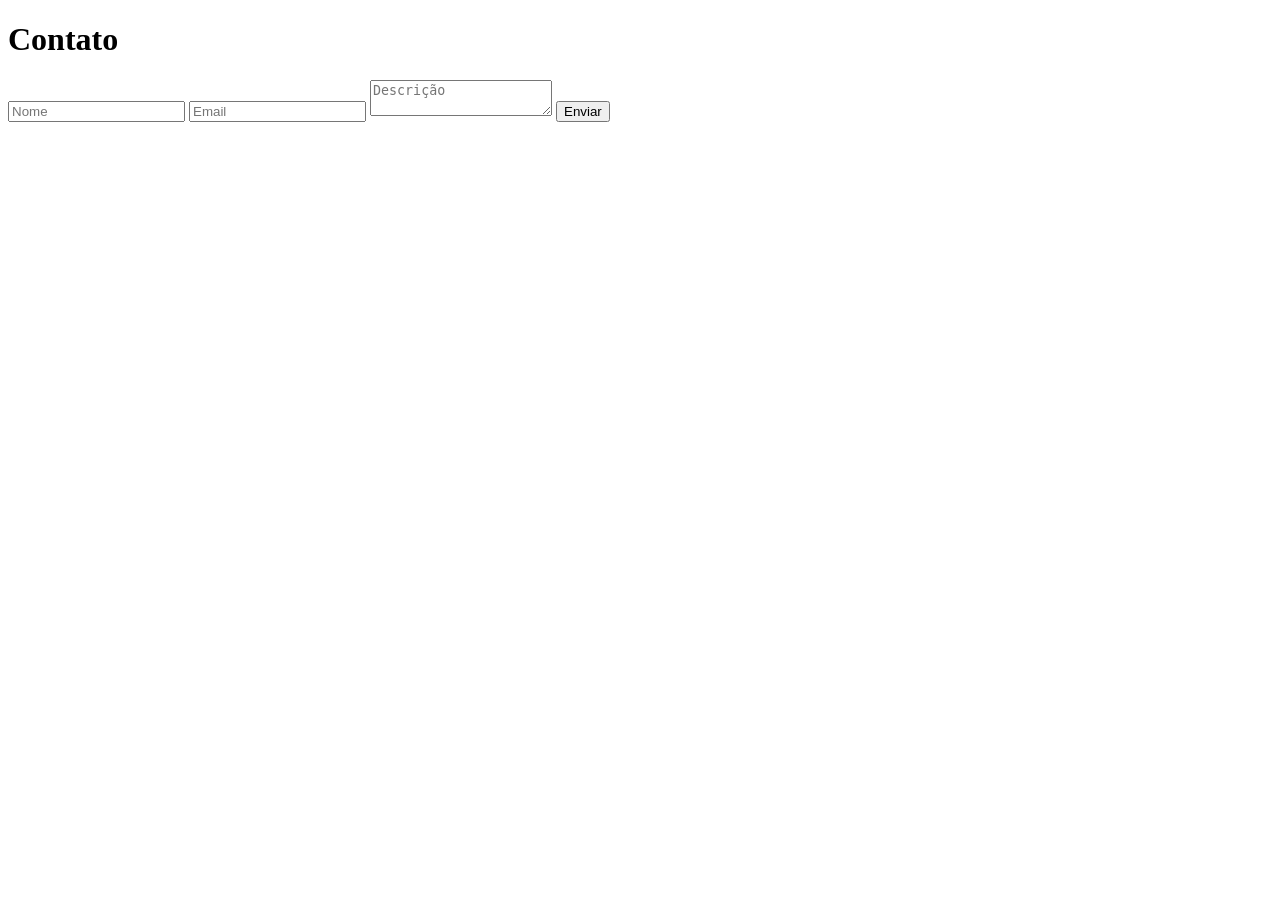
==== pages/contato.html @ a3468492 "FEAT: estrutura do contato" ====
<!DOCTYPE html>
<html lang="pt-br">
<head>
<meta charset="UTF-8">
<link rel="stylesheet" href="../assets/css/estilo.css">
<title>Contato</title>
</head>
<body>

<h1>Contato</h1>

<form>
<input type="text" placeholder="Nome">
<input type="email" placeholder="Email">
<textarea placeholder="Descrição"></textarea>
<button type="submit">Enviar</button>
</form>

</body>
</html>
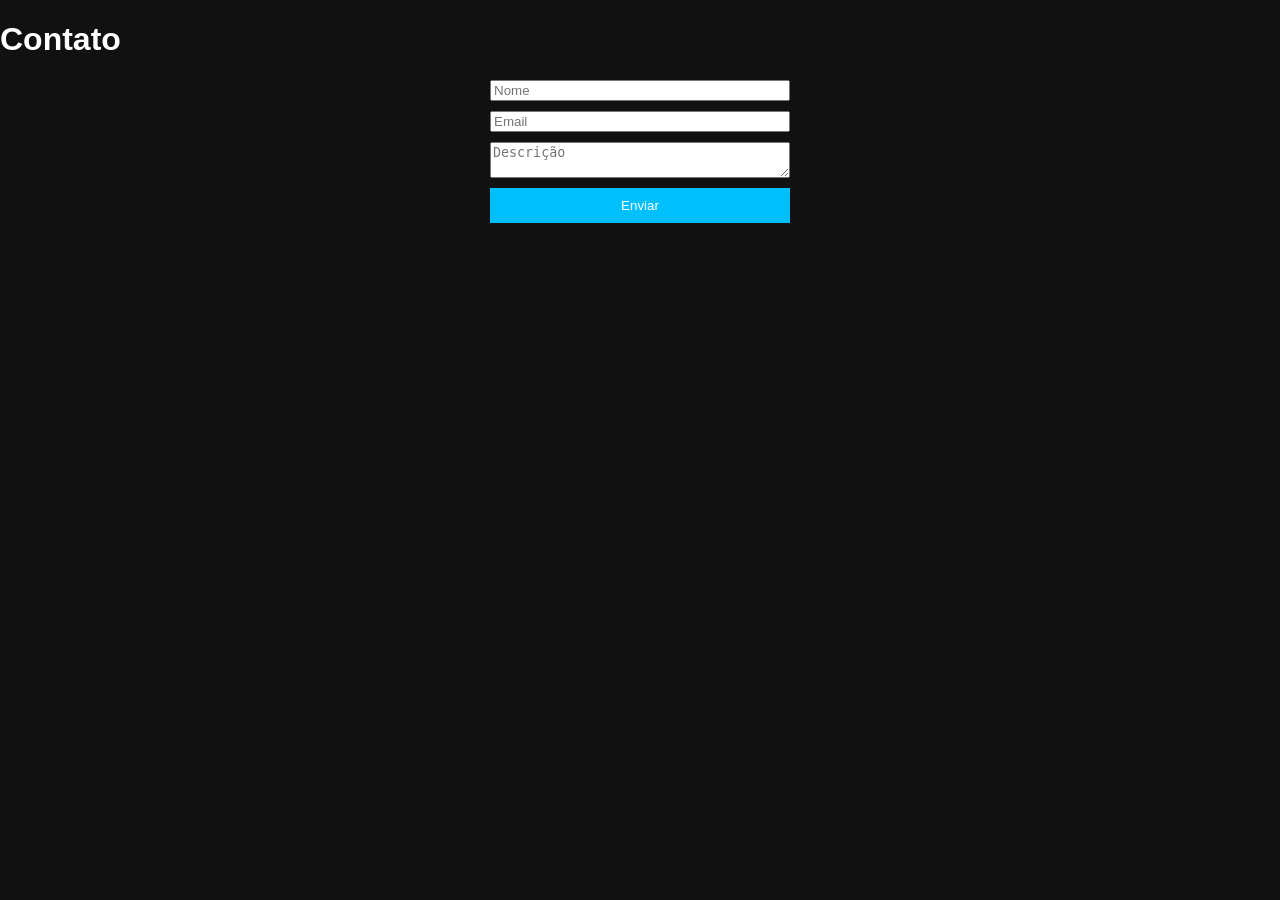
==== commit 96c552b7: "CHORE:ajeitando as pages do html" ====
--- a/pages/contato.html
+++ b/pages/contato.html
@@ -2,7 +2,7 @@
 <html lang="pt-br">
 <head>
 <meta charset="UTF-8">
-<link rel="stylesheet" href="../assets/css/estilo.css">
+<link rel="stylesheet" href="../src/css/estilo.css">
 <title>Contato</title>
 </head>
 <body>
--- a/src/css/estilo.css
+++ b/src/css/estilo.css
@@ -0,0 +1,60 @@
+body {
+    margin: 0;
+    font-family: Arial;
+    background: #111;
+    color: white;
+}
+
+header {
+    background: #222;
+    padding: 20px;
+    text-align: center;
+}
+
+nav a {
+    color: white;
+    margin: 10px;
+    text-decoration: none;
+}
+
+.hero {
+    text-align: center;
+    padding: 60px;
+}
+
+button {
+    padding: 10px;
+    background: #00bfff;
+    border: none;
+    color: white;
+}
+
+.cards {
+    display: flex;
+    gap: 20px;
+    padding: 20px;
+}
+
+.card {
+    background: #222;
+    padding: 20px;
+    width: 200px;
+}
+
+table {
+    margin: 20px;
+    border-collapse: collapse;
+}
+
+td, th {
+    border: 1px solid white;
+    padding: 10px;
+}
+
+form {
+    display: flex;
+    flex-direction: column;
+    width: 300px;
+    margin: 20px auto;
+    gap: 10px;
+}
